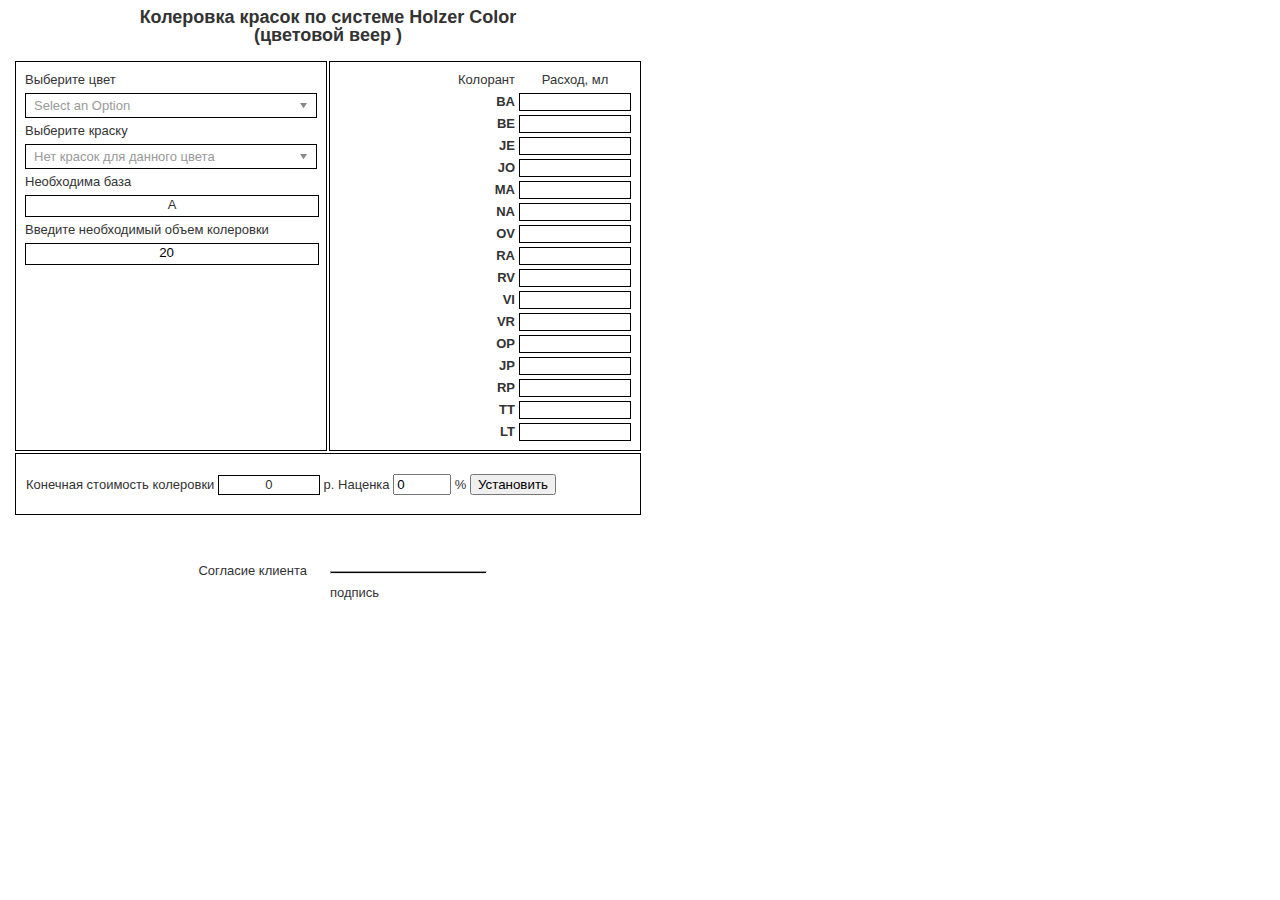
==== public/facade.html @ 15436831 "Few UI improvements" ====
<!DOCTYPE html>
<html>
<head>
  <meta http-equiv="Content-Type" content="text/html;charset=UTF-8">
  <title>Колеровка красок по системе Holzer Color</title>
  <script src="https://ajax.googleapis.com/ajax/libs/jquery/1.10.2/jquery.min.js"></script>
  <script src="chosen.jquery.js"></script>
  <script src="facade.defs.js"></script>
  <script src="main.js"></script>
  <link href="main.css" rel="stylesheet">
  <link href="chosen.css" rel="stylesheet">
</head>
<body>
    <div id="title">Колеровка красок по системе Holzer Color<br/>(цветовой веер <span id="palette-type"></span>)</div>
    <div id="palettes"></div>
    <table id="maintbl">
      <col class="half_width" />
      <col class="half_width" />

      <tr>
        <td valign="top" class="bordered">
          <table>
            <tr>
              <td>Выберите цвет</td>
            </tr>
            <tr>
              <td><select class="param_val" id="palette_select"></select></td>
            </tr>

            <tr>
              <td>Выберите краску</td>
            </tr>
            <tr>
              <td><select class="param_val" id="paint_select" data-placeholder="Нет красок для данного цвета"></select></td>
            </tr>

            <tr>
              <td>Необходима база</td>
            </tr>
            <tr>
              <td><label class="param_val" id="base_place" for="base_place">A</label></td>
            </tr>

            <tr>
              <td>Введите необходимый объем колеровки</td>
            </tr>
            <tr>
              <td><div class="param_val"><input id="coloring_volume" type="text" value="20"/><label id="pack_place" for="coloring_volume"></label></div></td>
            </tr>
          </table>
        </td>
        <td valign="top" class="bordered">
          <table id="table_colorant">
            <col id="table_colorant_col1" />
            <col id="table_colorant_col2" />
            <tr>
              <td align="right">Колорант</td>
              <td align="center">Расход, мл</td>
            </tr>
            <tr>
              <td class="colorant">BA</td>
              <td><span id="ba"></span></td>
            </tr>
            <tr>
              <td class="colorant">BE</td>
              <td><span id="be"></span></td>
            </tr>
            <tr>
              <td class="colorant">JE</td>
              <td><span id="je"></span></td>
            </tr>
            <tr>
              <td class="colorant">JO</td>
              <td><span id="jo"></span></td>
            </tr>
            <tr>
              <td class="colorant">MA</td>
              <td><span id="ma"></span></td>
            </tr>
            <tr>
              <td class="colorant">NA</td>
              <td><span id="na"></span></td>
            </tr>
            <tr>
              <td class="colorant">OV</td>
              <td><span id="ov"></span></td>
            </tr>
            <tr>
              <td class="colorant">RA</td>
              <td><span id="ra"></span></td>
            </tr>
            <tr>
              <td class="colorant">RV</td>
              <td><span id="rv"></span></td>
            </tr>
            <tr>
              <td class="colorant">VI</td>
              <td><span id="vi"></span></td>
            </tr>
            <tr>
              <td class="colorant">VR</td>
              <td><span id="vr"></span></td>
            </tr>
            <tr>
              <td class="colorant">OP</td>
              <td><span id="op"></span></td>
            </tr>
            <tr>
              <td class="colorant">JP</td>
              <td><span id="jp"></span></td>
            </tr>
            <tr>
              <td class="colorant">RP</td>
              <td><span id="rp"></span></td>
            </tr>
            <tr>
              <td class="colorant">TT</td>
              <td><span id="tt"></span></td>
            </tr>
            <tr>
              <td class="colorant">LT</td>
              <td><span id="lt"></span></td>
            </tr>
          </table>
        </td>
      </tr>
      <tr>
        <td class="big_td" colspan="2">Конечная стоимость колеровки <span id="coloring_price" class="bordered">0</span> р. <div id="fee_block">Наценка <input id="coloring_fee" type="number" value="0"/> % <button id="set_fee">Установить</button></div></td>
      </tr>
      </tr>
    </table>
    <table id="signature_tbl">
      <col class="half_width" />
      <col class="half_width" />
      <tr>
        <td id="sig_agr">Согласие клиента</td>
        <td valign="bottom"><hr /></td>
      </tr>
      <tr>
        <td></td>
        <td>подпись</td>
      </tr>
    </table>
</body>
---- public/main.css ----
hr {
  height: 1px;
  width: 50%;
  color: #000000;
  background-color: #000000;
  text-align:left;
  margin-left:0;
}

#maintbl, #signature_tbl {
   table-layout: fixed;
   width: 640px;
   border-style: none;
}

table {
   border-collapse: separate;
   border-spacing: 2px;
   padding: 5px;
   width: 100%;
}

#title {
   width: 640px;
   font-size: large;
   text-align: center;
   font-weight: bold;
}

#palettes {
   width: 640px;
   text-align: center;
   padding-top: 10px;
}

#palettes button {
   border: none;
   outline: none;
   background-color: #fff;
   text-decoration: underline;
}

#palettes button.active {
   text-decoration: none;
}

#color_place {
   height: 20px;
   border: 1px solid black;
   text-align: center;
}

#table_colorant span { 
   display:block; 
   width:100px; 
   height:16px; 
   border:1px solid black; 
   text-align:right; 
   padding:0px 5px; 
}

#table_colorant_col1 {
   width: 70%;
}

#table_colorant_col2 {
   width: 30%;
}

#coloring_volume {
   text-align: right;
   border: none;
   width:50%;
}

#pack_place {
   text-align: left;
}

#coloring_price, #base_place {
   display:inline-block;
   width:100px;
   text-align: center;
}

#paint_select {
   min-width: 100px;
}

#sig_agr {
   text-align: right;
   padding-right: 20px;
   height: 50px;
}

#signature_tbl tr {
   vertical-align: bottom;
}

.colorant {
   text-align: right;
   font-weight: bold;
}

.bordered {
   border:1px solid black;
}

.big_td {
   border:1px solid black;
   height: 40px;
   padding: 10px;
}

.half_width {
   width: 50%;
}

.param_val {
   border:1px solid black;
   min-width: 100%;
   width: 100%;
   height: 20px;
}

#fee_block {
   display: inline;
}

#coloring_fee {
   min-width: 50px;
   width: 50px;
}

body {
    background-color: #fff;
    color: #333;
    font-family: verdana, arial, helvetica, sans-serif;
    font-size: 13px;
    line-height: 18px; }

p, ol, ul, td {
    font-family: verdana, arial, helvetica, sans-serif;
    font-size: 13px;
    line-height: 18px; }

pre {
    background-color: #eee;
    padding: 10px;
    font-size: 11px; }
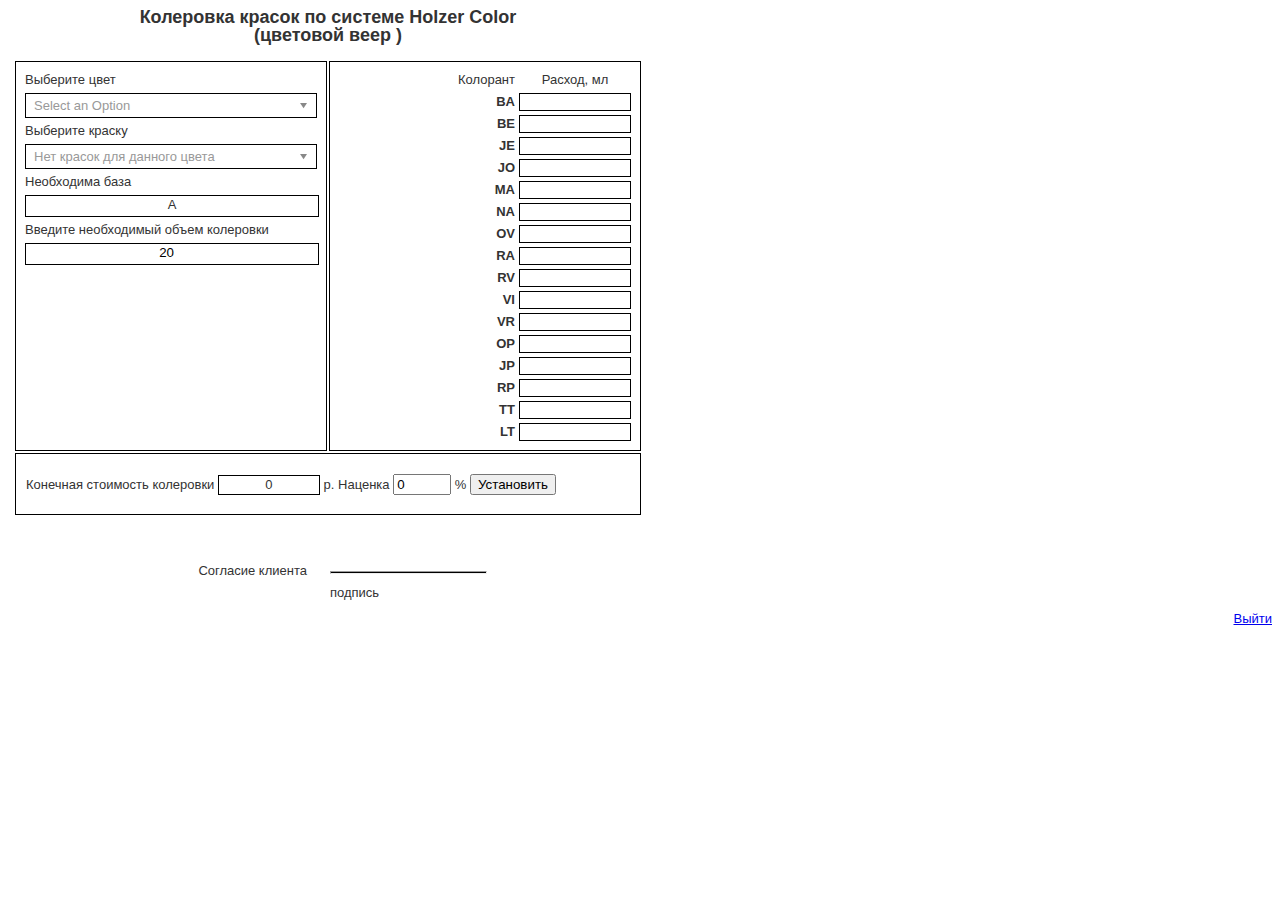
==== commit caf63dba: ""Remember me" and navigation pane" ====
--- a/public/facade.html
+++ b/public/facade.html
@@ -4,11 +4,12 @@
   <meta http-equiv="Content-Type" content="text/html;charset=UTF-8">
   <title>Колеровка красок по системе Holzer Color</title>
   <script src="https://ajax.googleapis.com/ajax/libs/jquery/1.10.2/jquery.min.js"></script>
-  <script src="chosen.jquery.js"></script>
-  <script src="facade.defs.js"></script>
-  <script src="main.js"></script>
-  <link href="main.css" rel="stylesheet">
-  <link href="chosen.css" rel="stylesheet">
+  <script src="chosen.jquery.js?v=0.1"></script>
+  <script src="facade.defs.js?v=0.1"></script>
+  <script src="main.js?v=0.2"></script>
+  <link href="main.css?v=0.2" type="text/css" rel="stylesheet">
+  <link href="chosen.css?v=0.1" type="text/css" rel="stylesheet">
+  <link href="print.css?v=0.1" type="text/css" rel="stylesheet" media="print">
 </head>
 <body>
     <div id="title">Колеровка красок по системе Holzer Color<br/>(цветовой веер <span id="palette-type"></span>)</div>
@@ -141,4 +142,7 @@
         <td>подпись</td>
       </tr>
     </table>
+    <div id="nav">
+      <span id="login_place"></span> <a href="/login?logout">Выйти</a>
+    </div>
 </body>
--- a/public/main.css
+++ b/public/main.css
@@ -132,6 +132,10 @@
    width: 50px;
 }
 
+#nav {
+    text-align:right;
+}
+
 body {
     background-color: #fff;
     color: #333;
--- a/public/print.css
+++ b/public/print.css
@@ -0,0 +1,3 @@
+div#nav {
+    display: none
+}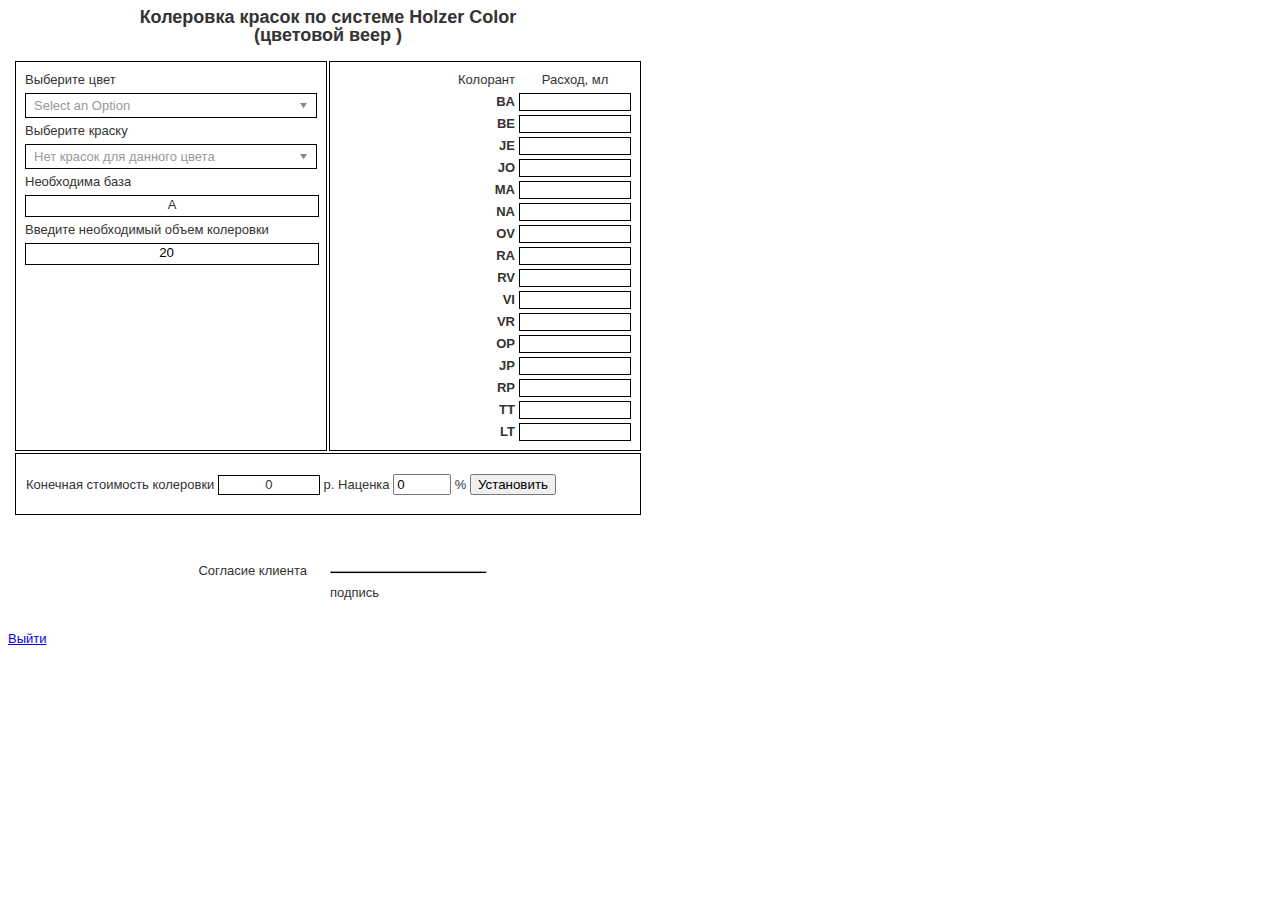
==== commit d2bdd13e: "Minor tweaks" ====
--- a/public/facade.html
+++ b/public/facade.html
@@ -7,7 +7,7 @@
   <script src="chosen.jquery.js?v=0.1"></script>
   <script src="facade.defs.js?v=0.1"></script>
   <script src="main.js?v=0.2"></script>
-  <link href="main.css?v=0.2" type="text/css" rel="stylesheet">
+  <link href="main.css?v=0.3" type="text/css" rel="stylesheet">
   <link href="chosen.css?v=0.1" type="text/css" rel="stylesheet">
   <link href="print.css?v=0.1" type="text/css" rel="stylesheet" media="print">
 </head>
--- a/public/main.css
+++ b/public/main.css
@@ -133,7 +133,8 @@
 }
 
 #nav {
-    text-align:right;
+    text-align:left;
+    padding-top: 20px;
 }
 
 body {
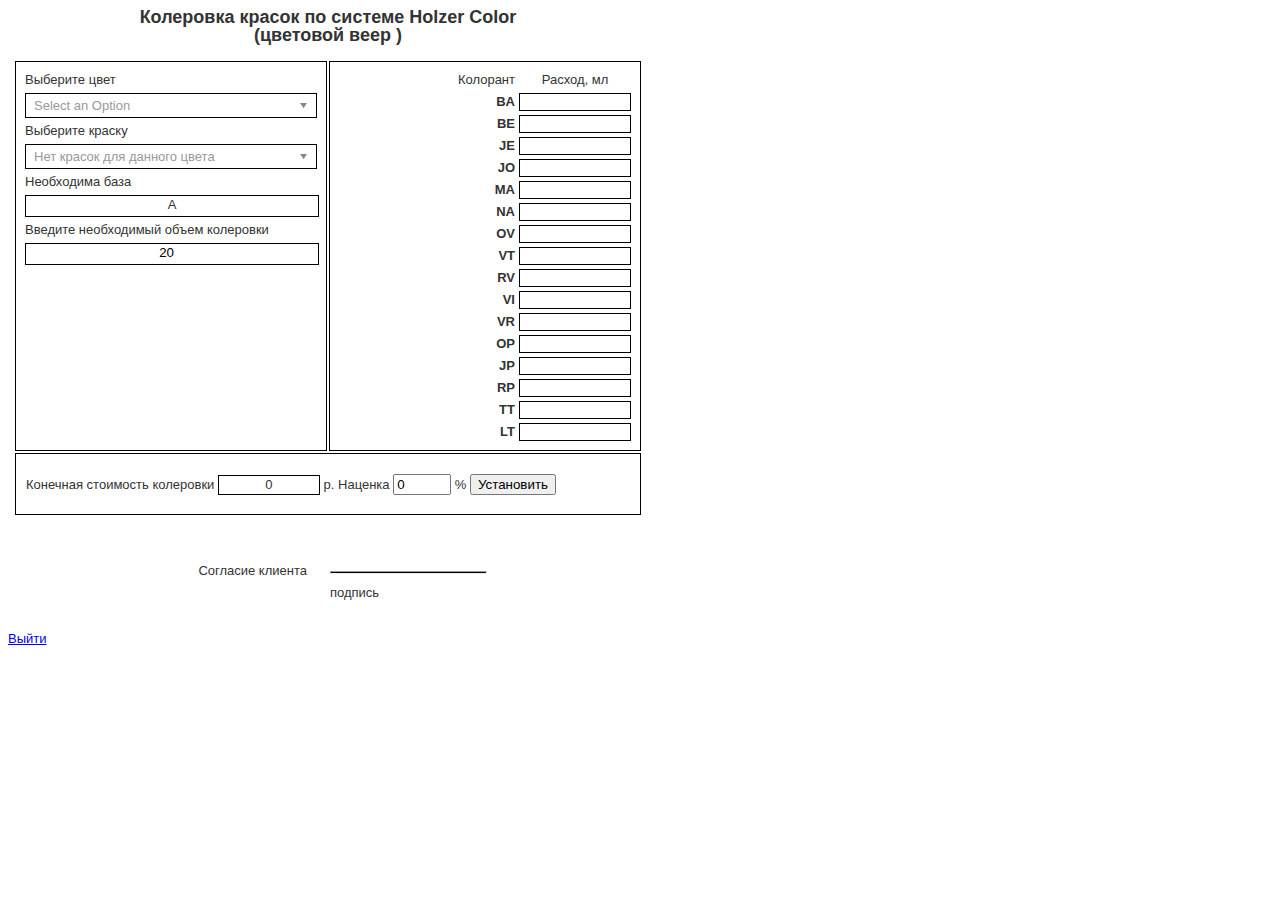
==== commit f22f41bb: "Formula upload redesigned" ====
--- a/public/facade.html
+++ b/public/facade.html
@@ -5,9 +5,9 @@
   <title>Колеровка красок по системе Holzer Color</title>
   <script src="https://ajax.googleapis.com/ajax/libs/jquery/1.10.2/jquery.min.js"></script>
   <script src="chosen.jquery.js?v=0.1"></script>
-  <script src="facade.defs.js?v=0.1"></script>
-  <script src="main.js?v=0.2"></script>
-  <link href="main.css?v=0.3" type="text/css" rel="stylesheet">
+  <script src="facade.defs.js?v=0.2"></script>
+  <script src="main.js?v=0.3"></script>
+  <link href="main.css?v=0.4" type="text/css" rel="stylesheet">
   <link href="chosen.css?v=0.1" type="text/css" rel="stylesheet">
   <link href="print.css?v=0.1" type="text/css" rel="stylesheet" media="print">
 </head>
@@ -87,8 +87,8 @@
               <td><span id="ov"></span></td>
             </tr>
             <tr>
-              <td class="colorant">RA</td>
-              <td><span id="ra"></span></td>
+              <td class="colorant">VT</td>
+              <td><span id="vt"></span></td>
             </tr>
             <tr>
               <td class="colorant">RV</td>
--- a/public/main.css
+++ b/public/main.css
@@ -27,20 +27,20 @@
    font-weight: bold;
 }
 
-#palettes {
+#palettes,#settings_pages {
    width: 640px;
    text-align: center;
    padding-top: 10px;
 }
 
-#palettes button {
+.tab-links, .user-links {
    border: none;
    outline: none;
    background-color: #fff;
    text-decoration: underline;
 }
 
-#palettes button.active {
+.tab-links.active {
    text-decoration: none;
 }
 
@@ -123,6 +123,11 @@
    height: 20px;
 }
 
+.subsetting_title {
+  font-weight: bold;
+  margin: 10px auto 10px auto;
+}
+
 #fee_block {
    display: inline;
 }
@@ -135,6 +140,74 @@
 #nav {
     text-align:left;
     padding-top: 20px;
+}
+
+/* 'Add/edit user' dialog styles */
+#edit_user_window {
+  display: none;
+  position: fixed;
+  z-index: 1;
+  left: 0;
+  top: 0;
+  width: 100%;
+  height: 100%;
+  overflow: auto;
+  background-color: rgb(0,0,0);
+  background-color: rgba(0,0,0,0.4);
+}
+
+#edit_user_header {
+  border:1px solid black;
+  padding: 2px 16px;
+  font-weight: bold;
+}
+
+#edit_user_body {
+  border:1px solid black;
+  padding: 2px 16px;
+}
+
+#edit_user_content {
+  position: relative;
+  background-color: #fefefe;
+  margin: auto;
+  padding: 0;
+  border: 1px solid #888;
+  width: 80%;
+  box-shadow: 0 4px 8px 0 rgba(0,0,0,0.2),0 6px 20px 0 rgba(0,0,0,0.19);
+}
+
+#edit_user_close {
+  color: #aaa;
+  float: right;
+  font-size: 20px;
+  font-weight: bold;
+}
+
+#edit_user_close:hover, #edit_user_close:focus {
+  color: black;
+  text-decoration: none;
+  cursor: pointer;
+}
+
+#edit_user_errors {
+  color: red;
+  font-weight: bold;
+}
+
+#edit_user_status {
+  color: green;
+  font-weight: bold;
+}
+/* ----------------------- */
+
+.hidden {
+    display: none;
+}
+
+span.spaced {
+    display: inline-block;
+    margin: auto 5px auto auto;
 }
 
 body {
@@ -142,14 +215,17 @@
     color: #333;
     font-family: verdana, arial, helvetica, sans-serif;
     font-size: 13px;
-    line-height: 18px; }
+    line-height: 18px;
+}
 
 p, ol, ul, td {
     font-family: verdana, arial, helvetica, sans-serif;
     font-size: 13px;
-    line-height: 18px; }
+    line-height: 18px;
+}
 
 pre {
     background-color: #eee;
     padding: 10px;
-    font-size: 11px; }
+    font-size: 11px;
+}
